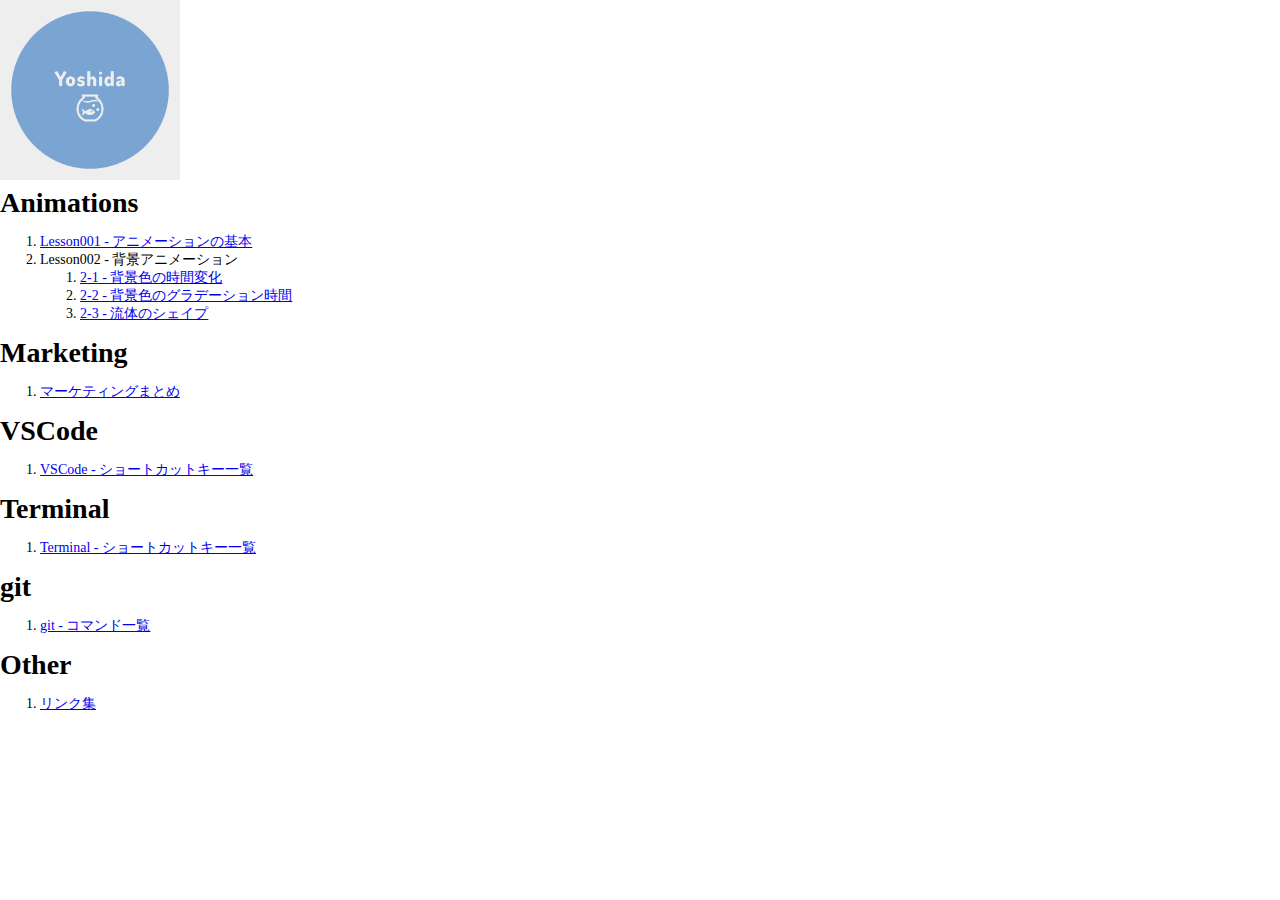
==== index.html @ 7c50ca67 "firstccommit." ====
<!DOCTYPE html>
<html lang="ja">
    <head>
        <meta chareste="UTF-8">
        <title>MSG勉強まとめ</title>
        <link rel="stylesheet" href="style.css">
        <script src="https://ajax.googleapis.com/ajax/libs/jquery/3.6.0/jquery.min.js"></script>
        <script src="script.js"></script>
    </head>
    <bady>
        <header>
            <h1>
                <img class="logo" src="images/logo.png" alt="Yoshidaのロゴ" width="1200" height="1200">
            </h1>
        </header>
        <section>
            <h1>Animations</h1>
            <ol>
                <li><a href="animations/lessn001/index.html">Lesson001 - アニメーションの基本</a></li>
                <li>
                    Lesson002 - 背景アニメーション
                    <ol>
                        <li><a href="animations/lesson002/2-01/index.html">2-1 - 背景色の時間変化</a> </li>
                        <li><a href="animations/lesson002/2-02/index.html">2-2 - 背景色のグラデーション時間</a> </li>
                        <li><a href="animations/lesson002/2-03/index.html">2-3 - 流体のシェイプ</a> </li>
                    </ol>
                </li>
            </ol>
        </section>
        <section>
            <h1>Marketing</h1>
            <ol>
                <li><a href="marketing.html">マーケティングまとめ</a></li>
            </ol>
        </section>
        <section>
            <h1>VSCode</h1>
            <ol>
                <li><a href="vscode/shortcut.html">VSCode - ショートカットキー一覧</a></li>
            </ol>
        </section>
        <section>
            <h1>Terminal</h1>
            <ol>
                <li><a href="terminal/shortcut.html">Terminal - ショートカットキー一覧</a></li>
            </ol>
        </section>
        <section>
            <h1>git</h1>
            <ol>
                <li><a href="git/command.html">git - コマンド一覧</a></li>
            </ol>
        </section>
        <section>
            <h1>Other</h1>
            <ol>
                <li><a href="link.html">リンク集</a></li>
            </ol>
        </section>
    </bady>
</html>
---- style.css ----
@charset "UTF-8";

html {
    font-size: 62.5%;
}

body {
    font-size: 1.4rem;
    margin: 0;
}

h1 {
    cursor: pointer;
    margin: 0;
}

.logo {
    height: 180px;
    width: 180px;
}

table {
    border-collapse: collapse;
    font-size: 1.4rem;
}

th, td {
    border: solid 1px #555d71;
    padding: 5px;
}

tr:nth-child(odd) {
    background: #cad1df;
}
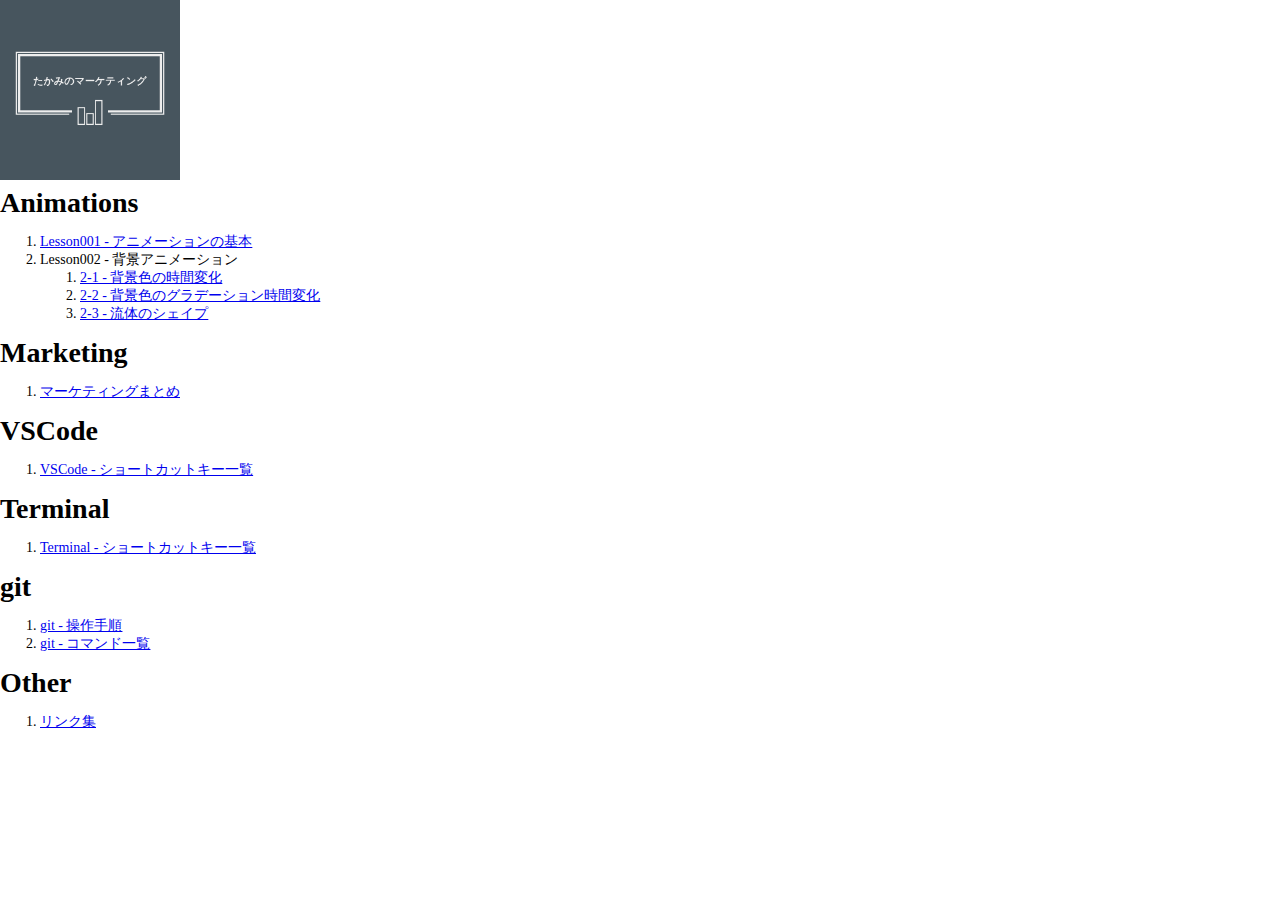
==== commit 8b9519a8: "merge" ====
--- a/index.html
+++ b/index.html
@@ -1,61 +1,62 @@
 <!DOCTYPE html>
 <html lang="ja">
-    <head>
-        <meta chareste="UTF-8">
-        <title>MSG勉強まとめ</title>
-        <link rel="stylesheet" href="style.css">
-        <script src="https://ajax.googleapis.com/ajax/libs/jquery/3.6.0/jquery.min.js"></script>
-        <script src="script.js"></script>
-    </head>
-    <bady>
-        <header>
-            <h1>
-                <img class="logo" src="images/logo.png" alt="Yoshidaのロゴ" width="1200" height="1200">
-            </h1>
-        </header>
-        <section>
-            <h1>Animations</h1>
-            <ol>
-                <li><a href="animations/lessn001/index.html">Lesson001 - アニメーションの基本</a></li>
-                <li>
-                    Lesson002 - 背景アニメーション
-                    <ol>
-                        <li><a href="animations/lesson002/2-01/index.html">2-1 - 背景色の時間変化</a> </li>
-                        <li><a href="animations/lesson002/2-02/index.html">2-2 - 背景色のグラデーション時間</a> </li>
-                        <li><a href="animations/lesson002/2-03/index.html">2-3 - 流体のシェイプ</a> </li>
-                    </ol>
-                </li>
-            </ol>
-        </section>
-        <section>
-            <h1>Marketing</h1>
-            <ol>
-                <li><a href="marketing.html">マーケティングまとめ</a></li>
-            </ol>
-        </section>
-        <section>
-            <h1>VSCode</h1>
-            <ol>
-                <li><a href="vscode/shortcut.html">VSCode - ショートカットキー一覧</a></li>
-            </ol>
-        </section>
-        <section>
-            <h1>Terminal</h1>
-            <ol>
-                <li><a href="terminal/shortcut.html">Terminal - ショートカットキー一覧</a></li>
-            </ol>
-        </section>
-        <section>
-            <h1>git</h1>
-            <ol>
-                <li><a href="git/command.html">git - コマンド一覧</a></li>
-            </ol>
-        </section>
-        <section>
-            <h1>Other</h1>
-            <ol>
-                <li><a href="link.html">リンク集</a></li>
-            </ol>
-        </section>
-    </bady>
+  <head>
+    <meta charset="UTF-8">
+    <title>Marketing Lesson</title>
+    <link rel="stylesheet" href="style.css">
+    <script src="https://ajax.googleapis.com/ajax/libs/jquery/3.6.0/jquery.min.js"></script>
+    <script src="script.js"></script>
+  </head>
+  <body>
+    <header>
+      <h1>
+        <img class="logo" src="images/logo.png" alt="たかみのマーケティングのロゴ" width="1200" height="1200">
+      </h1>
+    </header>
+    <section>
+      <h1>Animations</h1>
+      <ol>
+        <li><a href="animations/lesson001/index.html">Lesson001 - アニメーションの基本</a></li>
+        <li>
+          Lesson002 - 背景アニメーション
+          <ol>
+            <li><a href="animations/lesson002/2-01/index.html">2-1 - 背景色の時間変化</a></li>
+            <li><a href="animations/lesson002/2-02/index.html">2-2 - 背景色のグラデーション時間変化</a></li>
+            <li><a href="animations/lesson002/2-03/index.html">2-3 - 流体のシェイプ</a></li>
+          </ol>
+        </li>
+      </ol>
+    </section>
+    <section>
+      <h1>Marketing</h1>
+      <ol>
+        <li><a href="marketing.html">マーケティングまとめ</a></li>
+      </ol>
+    </section>
+    <section>
+      <h1>VSCode</h1>
+      <ol>
+        <li><a href="vscode/shortcut.html">VSCode - ショートカットキー一覧</a></li>
+      </ol>
+    </section>
+    <section>
+      <h1>Terminal</h1>
+      <ol>
+        <li><a href="terminal/shortcut.html">Terminal - ショートカットキー一覧</a></li>
+      </ol>
+    </section>
+    <section>
+      <h1>git</h1>
+      <ol>
+        <li><a href="git/index.html">git - 操作手順</a></li>
+        <li><a href="git/command.html">git - コマンド一覧</a></li>
+      </ol>
+    </section>
+    <section>
+      <h1>Other</h1>
+      <ol>
+        <li><a href="link.html">リンク集</a></li>
+      </ol>
+    </section>
+  </body>
 </html>--- a/style.css
+++ b/style.css
@@ -1,34 +1,34 @@
 @charset "UTF-8";
 
 html {
-    font-size: 62.5%;
+  font-size: 62.5%;
 }
 
 body {
-    font-size: 1.4rem;
-    margin: 0;
+  font-size: 1.4rem;
+  margin: 0;
 }
 
 h1 {
-    cursor: pointer;
-    margin: 0;
+  cursor: pointer;
+  margin: 0;
 }
 
 .logo {
-    height: 180px;
-    width: 180px;
+  height: 180px;
+  width: 180px;
 }
 
 table {
-    border-collapse: collapse;
-    font-size: 1.4rem;
+  border-collapse: collapse;
+  font-size: 1.4rem;
 }
 
 th, td {
-    border: solid 1px #555d71;
-    padding: 5px;
+  border: solid 1px #333;
+  padding: 5px;
 }
 
 tr:nth-child(odd) {
-    background: #cad1df;
+  background: #ccc;
 }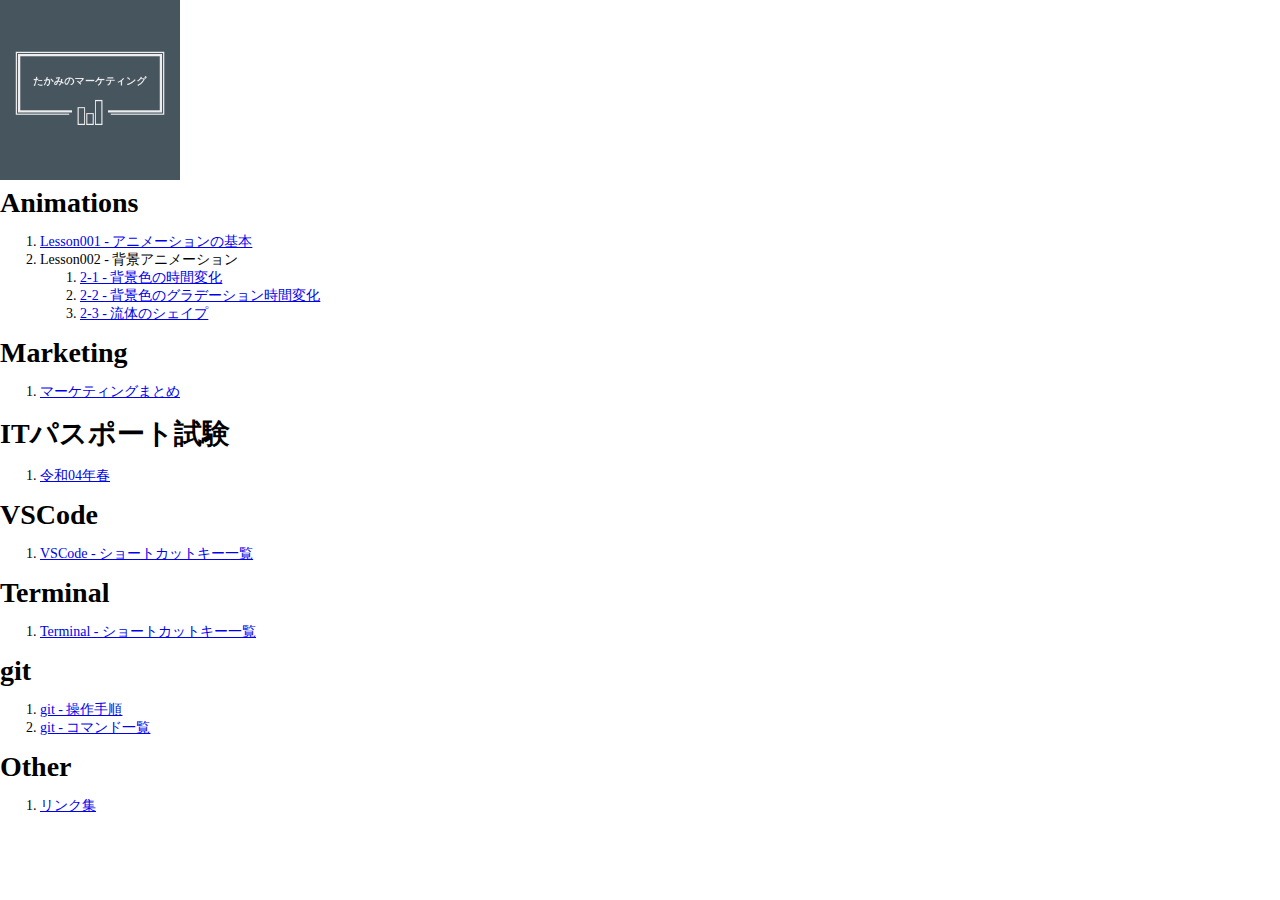
==== commit e89f3460: "20220901 commit" ====
--- a/index.html
+++ b/index.html
@@ -34,6 +34,12 @@
       </ol>
     </section>
     <section>
+      <h1>ITパスポート試験</h1>
+      <ol>
+        <li><a href="itpass/r04s/index.html">令和04年春</a></li>
+      </ol>
+    </section>
+    <section>
       <h1>VSCode</h1>
       <ol>
         <li><a href="vscode/shortcut.html">VSCode - ショートカットキー一覧</a></li>
